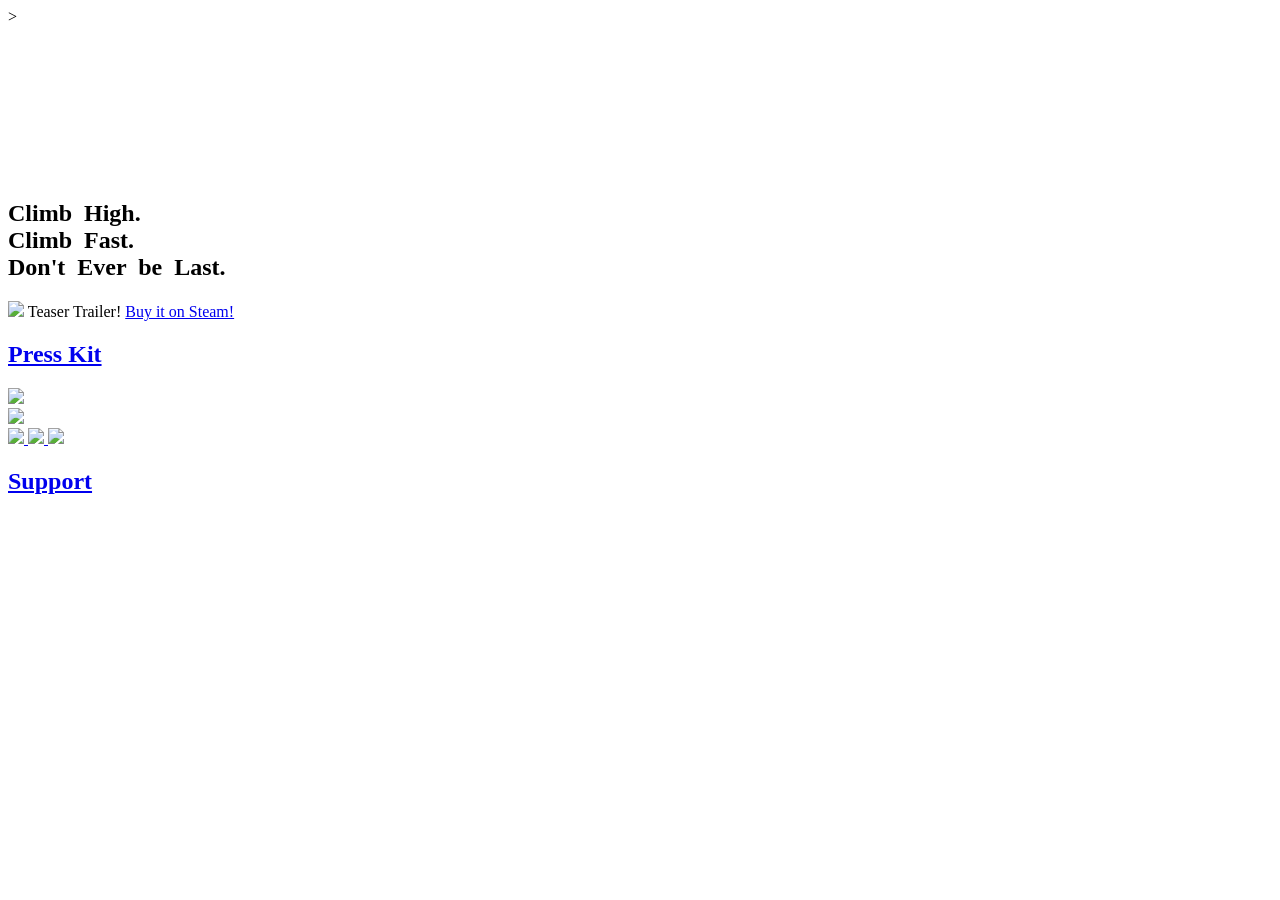
==== views/index.html @ 91cc9c04 "setting up test" ====
<!DOCTYPE html>
<html>
  <head>
    <title>Sweet Escape</title>
    <link rel="stylesheet" type="text/css" href="css/style.css">
    <link rel="icon" type="image/png" href="images/CandyIcon.png">
    <script src="https://ajax.googleapis.com/ajax/libs/jquery/3.1.1/jquery.min.js"></script>
    <script type="text/javascript" src="js/index.js"></script>>


    <meta name="viewport" content="width=device-width, initial-scale=1, user-scalable=0">

    <meta name="description" content="Race your friends to the finish line climbing on huge pieces of candy. Available Now for the HTC Vive.">
    <meta name="keywords" content="vr, virtual reality, climb, climbing, candy, race, racing">
    <script>
      (function(i,s,o,g,r,a,m){i['GoogleAnalyticsObject']=r;i[r]=i[r]||function(){
      (i[r].q=i[r].q||[]).push(arguments)},i[r].l=1*new Date();a=s.createElement(o),
      m=s.getElementsByTagName(o)[0];a.async=1;a.src=g;m.parentNode.insertBefore(a,m)
      })(window,document,'script','https://www.google-analytics.com/analytics.js','ga');
      ga('create', 'UA-86418301-1', 'auto');ga('send', 'pageview');
    </script>
  </head>

  <body>
    <div class="video">
      <video playsinline autoplay muted loop preload id="bgvid">
        <source src="videos/SEVR Landing Page BG_High Energy_02a_720.mp4" type="video/mp4" />
      </video>
    </div>

    <section class="hero">
      <div class ="inner">
        <h1>
          Climb&nbsp; High.<br>
          Climb&nbsp; Fast.<br>
          Don't&nbsp; Ever&nbsp; be&nbsp; Last.
        </h1>
        <img class="logo" src="images/Sweet-Escape-Logo_01a.png" />
        <a class="button">Teaser Trailer!</a>
        <a class="button buy-button" href="http://store.steampowered.com/app/462480">Buy it on Steam!</a>
      </div>
    </section>

    <footer class="footer">
      <div class="inner">
        <a href="https://docsend.com/view/p2k66jz" id="pressKit">
          <h2>Press Kit</h2>
        </a>

        <div class="developer">
          <a href="https://www.vive.com/us/">
            <img src="images/htc-vive.png" />
          </a>
        </div>

        <div class="monster">
          <a href="http://www.monstervr.com">
            <img src="images/MonsterVRLogoTrans(1).png" />
          </a>
        </div>

        <span class="social">
          <a id="facebook" href="https://www.facebook.com/Monster-VR-690926104384682/">
            <img src="images/FB-f-Logo__white_50.png" />
          </a>
          <a id="twitter" href="https://twitter.com/monstervr_">
            <img src="images/Twitter_Logo_White_On_Image.png" />
          </a>
          <a id="youtube" href="https://www.youtube.com/channel/UC6jmMCozMsxA92gZL8UqBmg">
            <img src="images/YouTube_light_color_icon.png" />
          </a>
        </span>

        <a href="/support">
          <h2 id="SupportUS">Support</h2>
        </a>
      </div>
    </footer>
  </body>
</html>
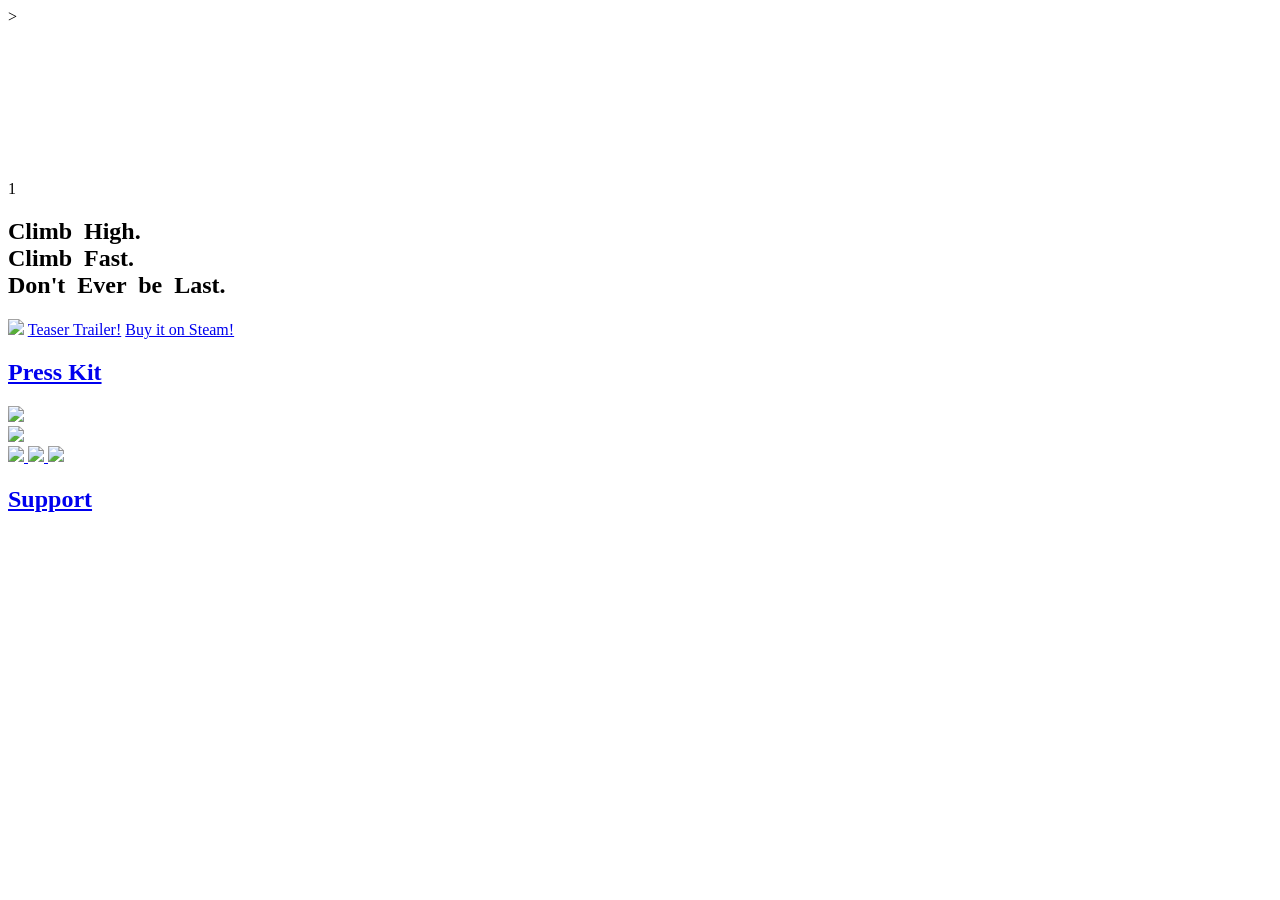
==== commit 58356be6: "testing site" ====
--- a/views/index.html
+++ b/views/index.html
@@ -27,7 +27,7 @@
         <source src="videos/SEVR Landing Page BG_High Energy_02a_720.mp4" type="video/mp4" />
       </video>
     </div>
-
+1
     <section class="hero">
       <div class ="inner">
         <h1>
@@ -36,7 +36,7 @@
           Don't&nbsp; Ever&nbsp; be&nbsp; Last.
         </h1>
         <img class="logo" src="images/Sweet-Escape-Logo_01a.png" />
-        <a class="button">Teaser Trailer!</a>
+        <a class="button" href="https://www.youtube.com/watch?v=tJHZrgucBgk&feature=youtu.be">Teaser Trailer!</a>
         <a class="button buy-button" href="http://store.steampowered.com/app/462480">Buy it on Steam!</a>
       </div>
     </section>
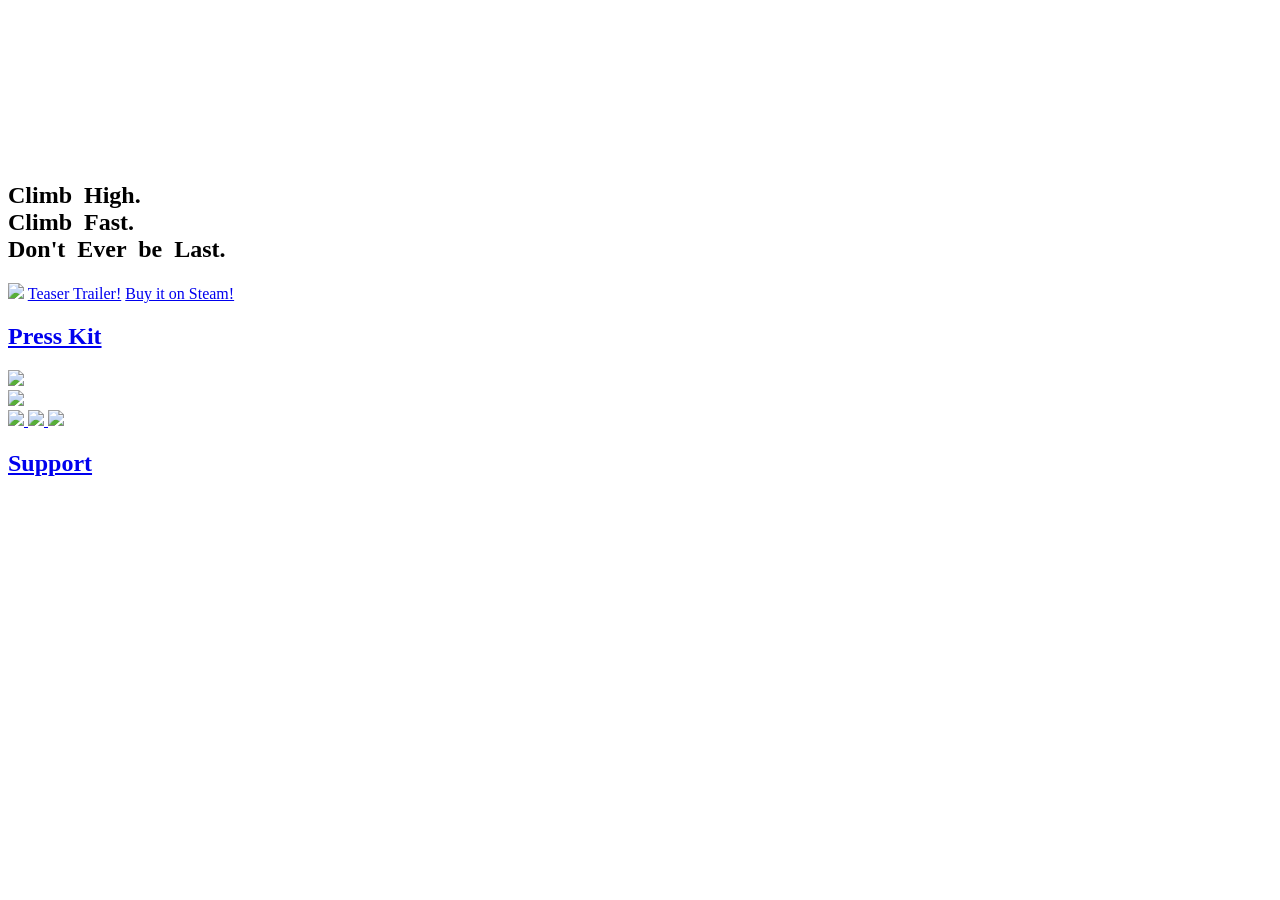
==== commit a6eb9c69: "Still testing" ====
--- a/views/index.html
+++ b/views/index.html
@@ -5,11 +5,8 @@
     <link rel="stylesheet" type="text/css" href="css/style.css">
     <link rel="icon" type="image/png" href="images/CandyIcon.png">
     <script src="https://ajax.googleapis.com/ajax/libs/jquery/3.1.1/jquery.min.js"></script>
-    <script type="text/javascript" src="js/index.js"></script>>
-
-
+    <script type="text/javascript" src="js/index.js"></script>
     <meta name="viewport" content="width=device-width, initial-scale=1, user-scalable=0">
-
     <meta name="description" content="Race your friends to the finish line climbing on huge pieces of candy. Available Now for the HTC Vive.">
     <meta name="keywords" content="vr, virtual reality, climb, climbing, candy, race, racing">
     <script>
@@ -27,7 +24,7 @@
         <source src="videos/SEVR Landing Page BG_High Energy_02a_720.mp4" type="video/mp4" />
       </video>
     </div>
-1
+
     <section class="hero">
       <div class ="inner">
         <h1>
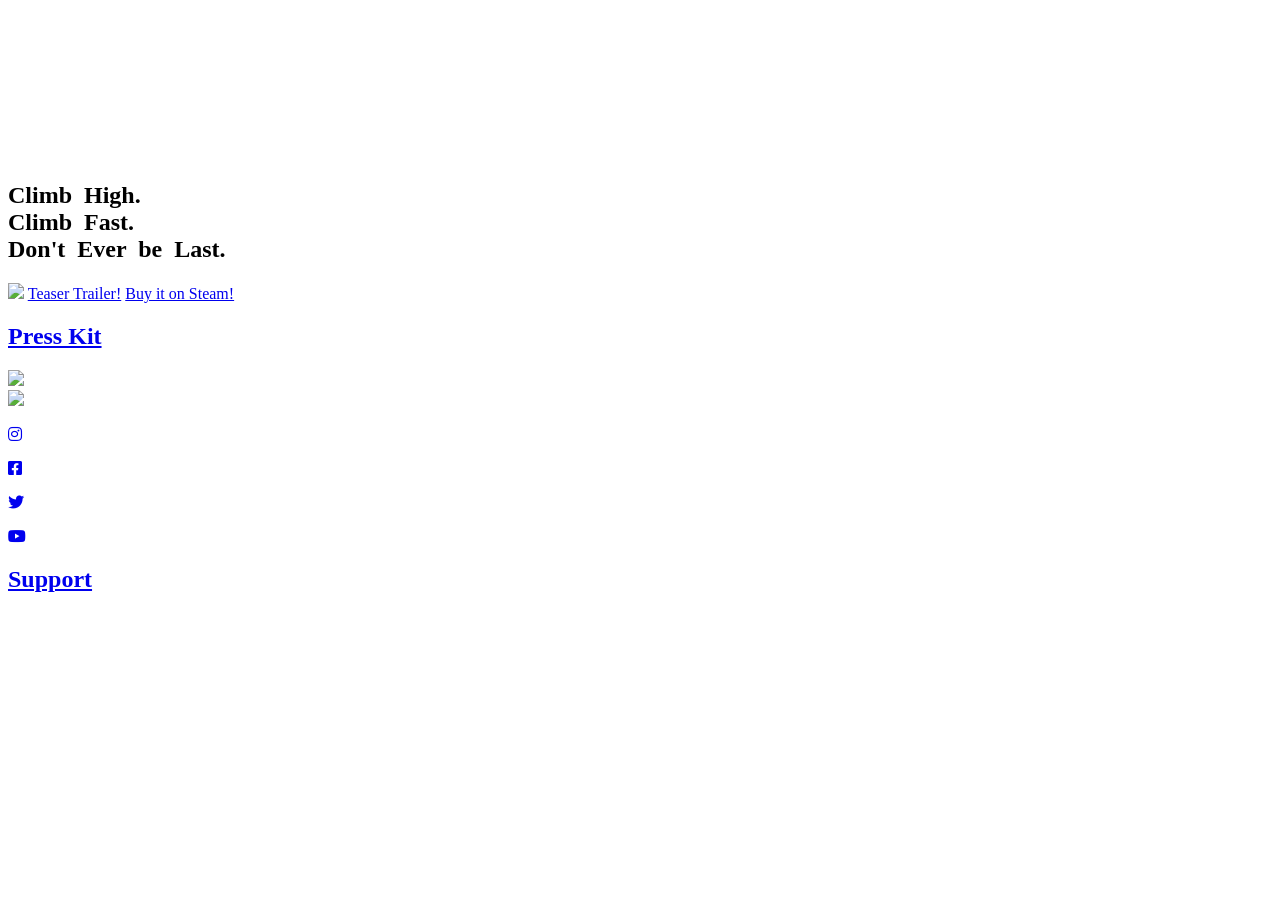
==== commit fb5b1e03: "changed social links, rs logo" ====
--- a/views/index.html
+++ b/views/index.html
@@ -5,6 +5,7 @@
     <link rel="stylesheet" type="text/css" href="css/style.css">
     <link rel="icon" type="image/png" href="images/CandyIcon.png">
     <script src="https://ajax.googleapis.com/ajax/libs/jquery/3.1.1/jquery.min.js"></script>
+    <link rel="stylesheet" href="https://use.fontawesome.com/releases/v5.7.2/css/all.css">
     <script type="text/javascript" src="js/index.js"></script>
     <meta name="viewport" content="width=device-width, initial-scale=1, user-scalable=0">
     <meta name="description" content="Race your friends to the finish line climbing on huge pieces of candy. Available Now for the HTC Vive.">
@@ -32,39 +33,42 @@
           Climb&nbsp; Fast.<br>
           Don't&nbsp; Ever&nbsp; be&nbsp; Last.
         </h1>
-        <img class="logo" src="images/Sweet-Escape-Logo_01a.png" />
-        <a class="button" href="https://www.youtube.com/watch?v=tJHZrgucBgk&feature=youtu.be">Teaser Trailer!</a>
-        <a class="button buy-button" href="http://store.steampowered.com/app/462480">Buy it on Steam!</a>
+        <img class="logo2" src="images/SEVRLogoSmall2.png"/>
+        <a class="button" target="_blank" href="https://youtu.be/pIwLoUbiE7I">Teaser Trailer!</a>
+        <a class="button buy-button" target="_blank" href="http://store.steampowered.com/app/462480">Buy it on Steam!</a>
       </div>
     </section>
 
     <footer class="footer">
       <div class="inner">
-        <a href="https://docsend.com/view/p2k66jz" id="pressKit">
+        <a target="_blank" href="https://docsend.com/view/p2k66jz" id="pressKit">
           <h2>Press Kit</h2>
         </a>
 
         <div class="developer">
-          <a href="https://www.vive.com/us/">
+          <a target="_blank" href="https://www.vive.com/us/">
             <img src="images/htc-vive.png" />
           </a>
         </div>
 
         <div class="monster">
-          <a href="http://www.monstervr.com">
-            <img src="images/MonsterVRLogoTrans(1).png" />
+          <a target="_blank" href="https://realitysmash.com/">
+            <img src="images/RS_FinalLogo_White_Trans2.png" />
           </a>
         </div>
 
         <span class="social">
-          <a id="facebook" href="https://www.facebook.com/Monster-VR-690926104384682/">
-            <img src="images/FB-f-Logo__white_50.png" />
+          <a id="instagram" target="_blank" href="https://www.instagram.com/realitysmashvr/">
+            <p><i class="fab fa-instagram"></i></p>
           </a>
-          <a id="twitter" href="https://twitter.com/monstervr_">
-            <img src="images/Twitter_Logo_White_On_Image.png" />
+          <a id="facebook" target="_blank" href="https://www.facebook.com/realitysmashvr/">
+            <p><i class="fab fa-facebook-square"></i></p>
           </a>
-          <a id="youtube" href="https://www.youtube.com/channel/UC6jmMCozMsxA92gZL8UqBmg">
-            <img src="images/YouTube_light_color_icon.png" />
+          <a id="twitter" target="_blank" href="https://twitter.com/realitysmashvr">
+            <p><i class="fab fa-twitter"></i></p>
+          </a>
+          <a id="youtube" target="_blank" href="https://www.youtube.com/channel/UCA1PwMIMZqB9RhaoynZUdTg">
+            <p><i class="fab fa-youtube"></i></p>
           </a>
         </span>
 
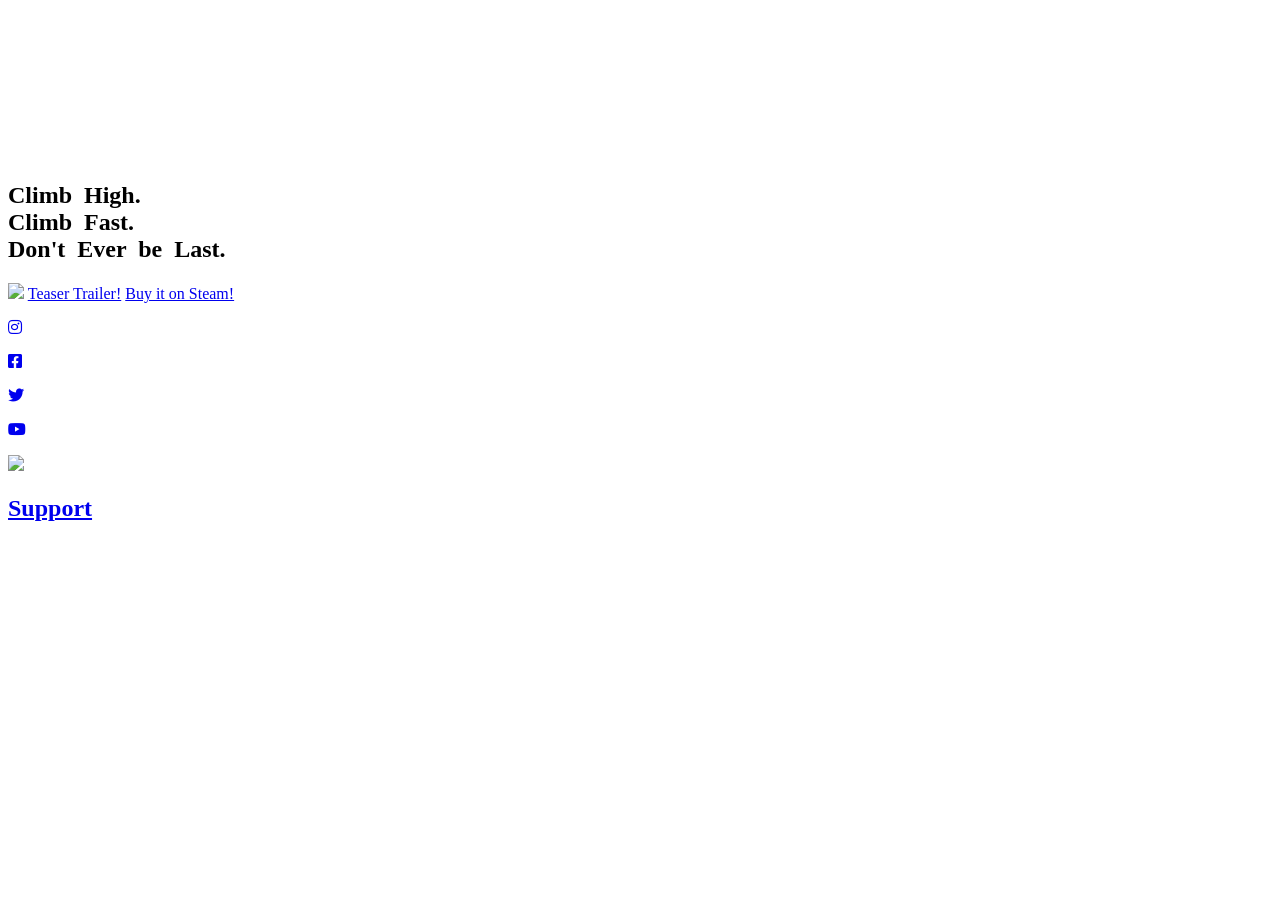
==== commit eb55f926: "new footer" ====
--- a/views/index.html
+++ b/views/index.html
@@ -1,81 +1,78 @@
 <!DOCTYPE html>
 <html>
-  <head>
-    <title>Sweet Escape</title>
-    <link rel="stylesheet" type="text/css" href="css/style.css">
-    <link rel="icon" type="image/png" href="images/CandyIcon.png">
-    <script src="https://ajax.googleapis.com/ajax/libs/jquery/3.1.1/jquery.min.js"></script>
-    <link rel="stylesheet" href="https://use.fontawesome.com/releases/v5.7.2/css/all.css">
-    <script type="text/javascript" src="js/index.js"></script>
-    <meta name="viewport" content="width=device-width, initial-scale=1, user-scalable=0">
-    <meta name="description" content="Race your friends to the finish line climbing on huge pieces of candy. Available Now for the HTC Vive.">
-    <meta name="keywords" content="vr, virtual reality, climb, climbing, candy, race, racing">
-    <script>
-      (function(i,s,o,g,r,a,m){i['GoogleAnalyticsObject']=r;i[r]=i[r]||function(){
-      (i[r].q=i[r].q||[]).push(arguments)},i[r].l=1*new Date();a=s.createElement(o),
-      m=s.getElementsByTagName(o)[0];a.async=1;a.src=g;m.parentNode.insertBefore(a,m)
-      })(window,document,'script','https://www.google-analytics.com/analytics.js','ga');
-      ga('create', 'UA-86418301-1', 'auto');ga('send', 'pageview');
-    </script>
-  </head>
 
-  <body>
-    <div class="video">
-      <video playsinline autoplay muted loop preload id="bgvid">
-        <source src="videos/SEVR Landing Page BG_High Energy_02a_720.mp4" type="video/mp4" />
-      </video>
+<head>
+  <title>Sweet Escape</title>
+  <link rel="stylesheet" type="text/css" href="css/style.css">
+  <link rel="icon" type="image/png" href="images/CandyIcon.png">
+  <script src="https://ajax.googleapis.com/ajax/libs/jquery/3.1.1/jquery.min.js"></script>
+  <link rel="stylesheet" href="https://use.fontawesome.com/releases/v5.7.2/css/all.css">
+  <script type="text/javascript" src="js/index.js"></script>
+  <meta name="viewport" content="width=device-width, initial-scale=1, user-scalable=0">
+  <meta name="description"
+    content="Race your friends to the finish line climbing on huge pieces of candy. Available Now for the HTC Vive.">
+  <meta name="keywords" content="vr, virtual reality, climb, climbing, candy, race, racing">
+  <script>
+    (function (i, s, o, g, r, a, m) {
+    i['GoogleAnalyticsObject'] = r; i[r] = i[r] || function () {
+      (i[r].q = i[r].q || []).push(arguments)
+    }, i[r].l = 1 * new Date(); a = s.createElement(o),
+      m = s.getElementsByTagName(o)[0]; a.async = 1; a.src = g; m.parentNode.insertBefore(a, m)
+    })(window, document, 'script', 'https://www.google-analytics.com/analytics.js', 'ga');
+    ga('create', 'UA-86418301-1', 'auto'); ga('send', 'pageview');
+  </script>
+</head>
+
+<body>
+  <div class="video">
+    <video playsinline autoplay muted loop preload id="bgvid">
+      <source src="videos/SEVR Landing Page BG_High Energy_02a_720.mp4" type="video/mp4" />
+    </video>
+  </div>
+
+  <section class="hero">
+    <div class="inner">
+      <h1>
+        Climb&nbsp; High.<br>
+        Climb&nbsp; Fast.<br>
+        Don't&nbsp; Ever&nbsp; be&nbsp; Last.
+      </h1>
+      <img class="logo2" src="images/SEVRLogoSmall2.png" />
+      <a class="button" target="_blank" href="https://youtu.be/pIwLoUbiE7I">Teaser Trailer!</a>
+      <a class="button buy-button" target="_blank" href="http://store.steampowered.com/app/462480">Buy it on Steam!</a>
+    </div>
+  </section>
+
+  <footer class="footer">
+    <div>
+      <span class="social">
+        <a id="instagram" target="_blank" href="https://www.instagram.com/realitysmashvr/">
+          <p><i class="fab fa-instagram"></i></p>
+        </a>
+        <a id="facebook" target="_blank" href="https://www.facebook.com/realitysmashvr/">
+          <p><i class="fab fa-facebook-square"></i></p>
+        </a>
+        <a id="twitter" target="_blank" href="https://twitter.com/realitysmashvr">
+          <p><i class="fab fa-twitter"></i></p>
+        </a>
+        <a id="youtube" target="_blank" href="https://www.youtube.com/channel/UCA1PwMIMZqB9RhaoynZUdTg">
+          <p><i class="fab fa-youtube"></i></p>
+        </a>
+      </span>
     </div>
 
-    <section class="hero">
-      <div class ="inner">
-        <h1>
-          Climb&nbsp; High.<br>
-          Climb&nbsp; Fast.<br>
-          Don't&nbsp; Ever&nbsp; be&nbsp; Last.
-        </h1>
-        <img class="logo2" src="images/SEVRLogoSmall2.png"/>
-        <a class="button" target="_blank" href="https://youtu.be/pIwLoUbiE7I">Teaser Trailer!</a>
-        <a class="button buy-button" target="_blank" href="http://store.steampowered.com/app/462480">Buy it on Steam!</a>
-      </div>
-    </section>
+    <div class="monster">
+      <a target="_blank" href="https://realitysmash.com/">
+        <img src="images/RS_FinalLogo_White_Trans2.png" />
+      </a>
+    </div>
 
-    <footer class="footer">
-      <div class="inner">
-        <a target="_blank" href="https://docsend.com/view/p2k66jz" id="pressKit">
-          <h2>Press Kit</h2>
-        </a>
 
-        <div class="developer">
-          <a target="_blank" href="https://www.vive.com/us/">
-            <img src="images/htc-vive.png" />
-          </a>
-        </div>
+      <a href="/support">
+        <h2 id="SupportUS">Support</h2>
+      </a>
 
-        <div class="monster">
-          <a target="_blank" href="https://realitysmash.com/">
-            <img src="images/RS_FinalLogo_White_Trans2.png" />
-          </a>
-        </div>
+  </footer>
+</body>
 
-        <span class="social">
-          <a id="instagram" target="_blank" href="https://www.instagram.com/realitysmashvr/">
-            <p><i class="fab fa-instagram"></i></p>
-          </a>
-          <a id="facebook" target="_blank" href="https://www.facebook.com/realitysmashvr/">
-            <p><i class="fab fa-facebook-square"></i></p>
-          </a>
-          <a id="twitter" target="_blank" href="https://twitter.com/realitysmashvr">
-            <p><i class="fab fa-twitter"></i></p>
-          </a>
-          <a id="youtube" target="_blank" href="https://www.youtube.com/channel/UCA1PwMIMZqB9RhaoynZUdTg">
-            <p><i class="fab fa-youtube"></i></p>
-          </a>
-        </span>
-
-        <a href="/support">
-          <h2 id="SupportUS">Support</h2>
-        </a>
-      </div>
-    </footer>
-  </body>
-</html>
+</html>
